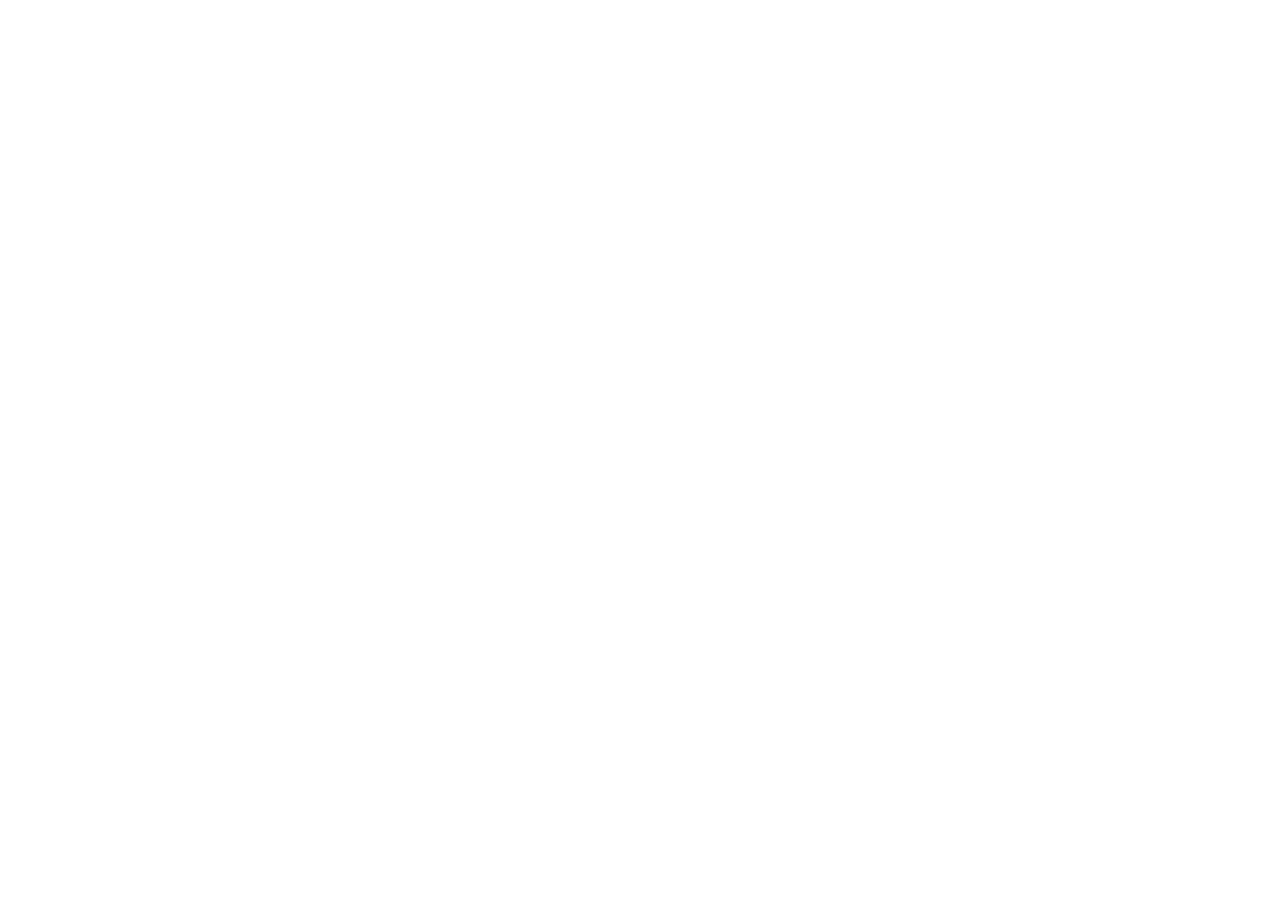
==== index.html @ 98c867a9 "html 5" ====
<!DOCTYPE html>
<html lang="en">
<head>
    <meta charset="UTF-8">
    <meta name="viewport" content="width=device-width, initial-scale=1.0">
    <title>HOLA</title>
</head>
<body>
    
</body>
</html>
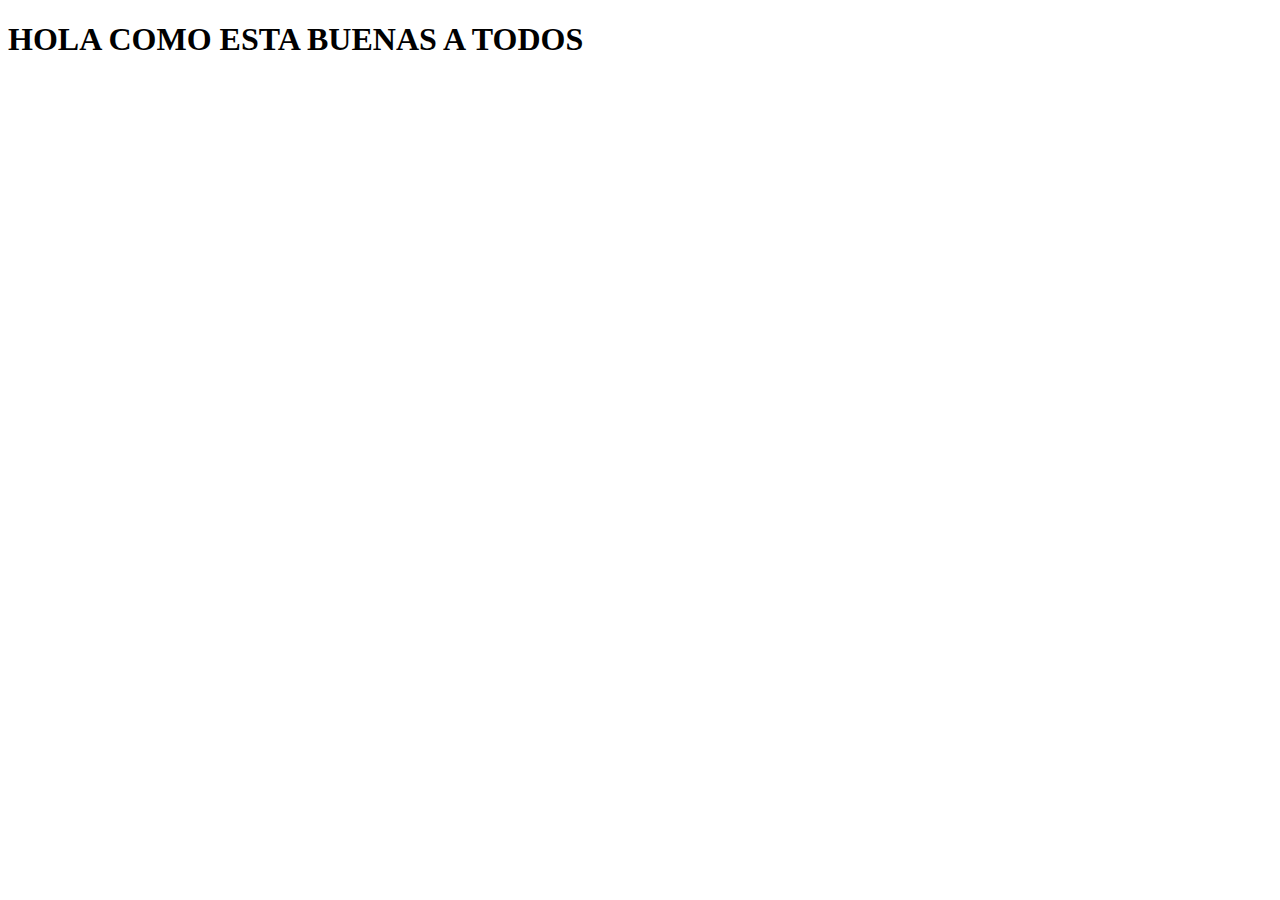
==== commit 0cd92e9b: "ramota" ====
--- a/index.html
+++ b/index.html
@@ -6,6 +6,6 @@
     <title>HOLA</title>
 </head>
 <body>
-    
+    <h1> HOLA COMO ESTA BUENAS A TODOS</h1>
 </body>
 </html>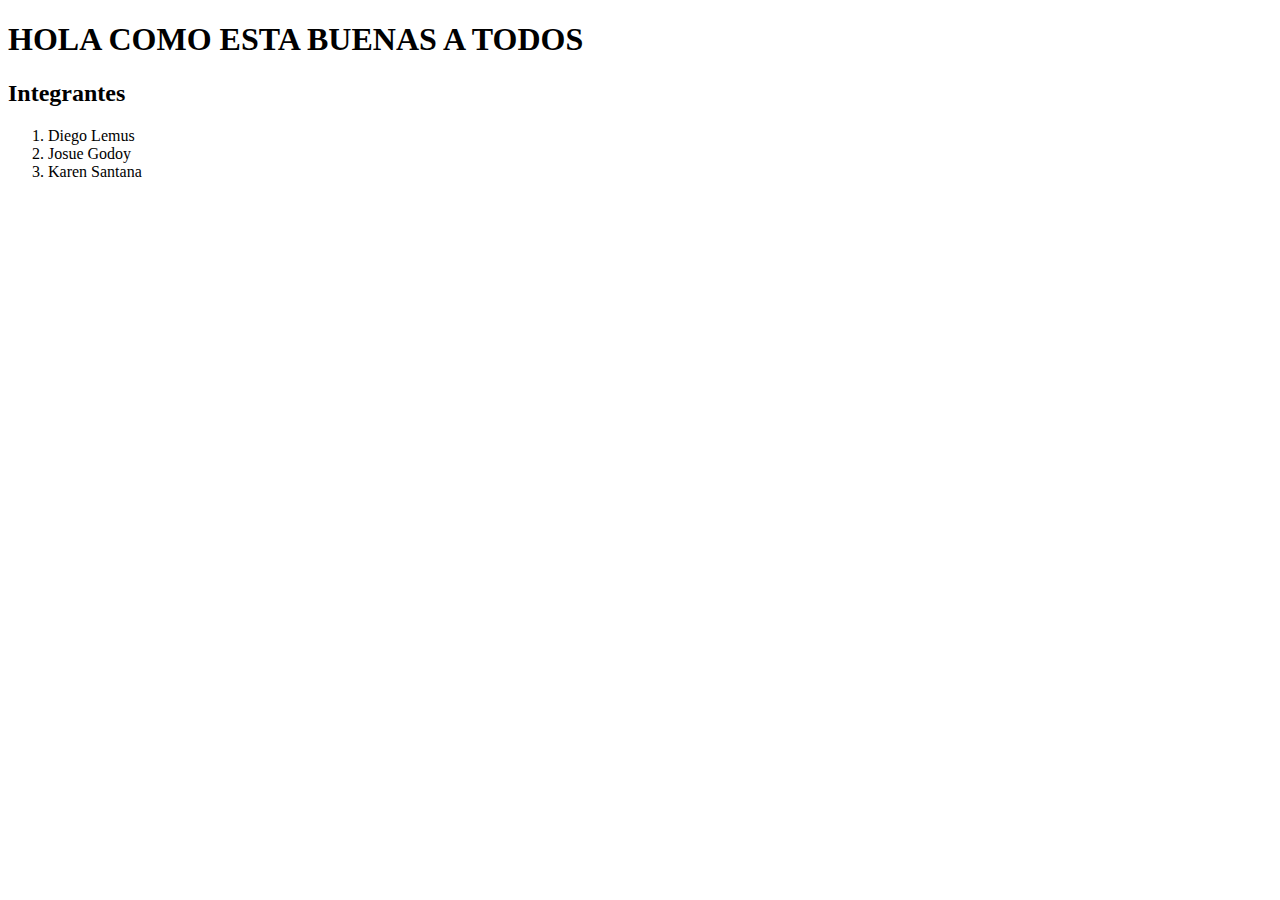
==== commit 1e106f7d: "Update index.html" ====
--- a/index.html
+++ b/index.html
@@ -3,9 +3,15 @@
 <head>
     <meta charset="UTF-8">
     <meta name="viewport" content="width=device-width, initial-scale=1.0">
-    <title>HOLA</title>
+    <title>HOLA MI GENTE</title>
 </head>
 <body>
     <h1> HOLA COMO ESTA BUENAS A TODOS</h1>
+    <h2>Integrantes</h2>
+    <ol>
+        <li>Diego Lemus</li>
+        <li>Josue Godoy</li>
+        <li>Karen Santana</li>
+    </ol>
 </body>
-</html>+</html>
